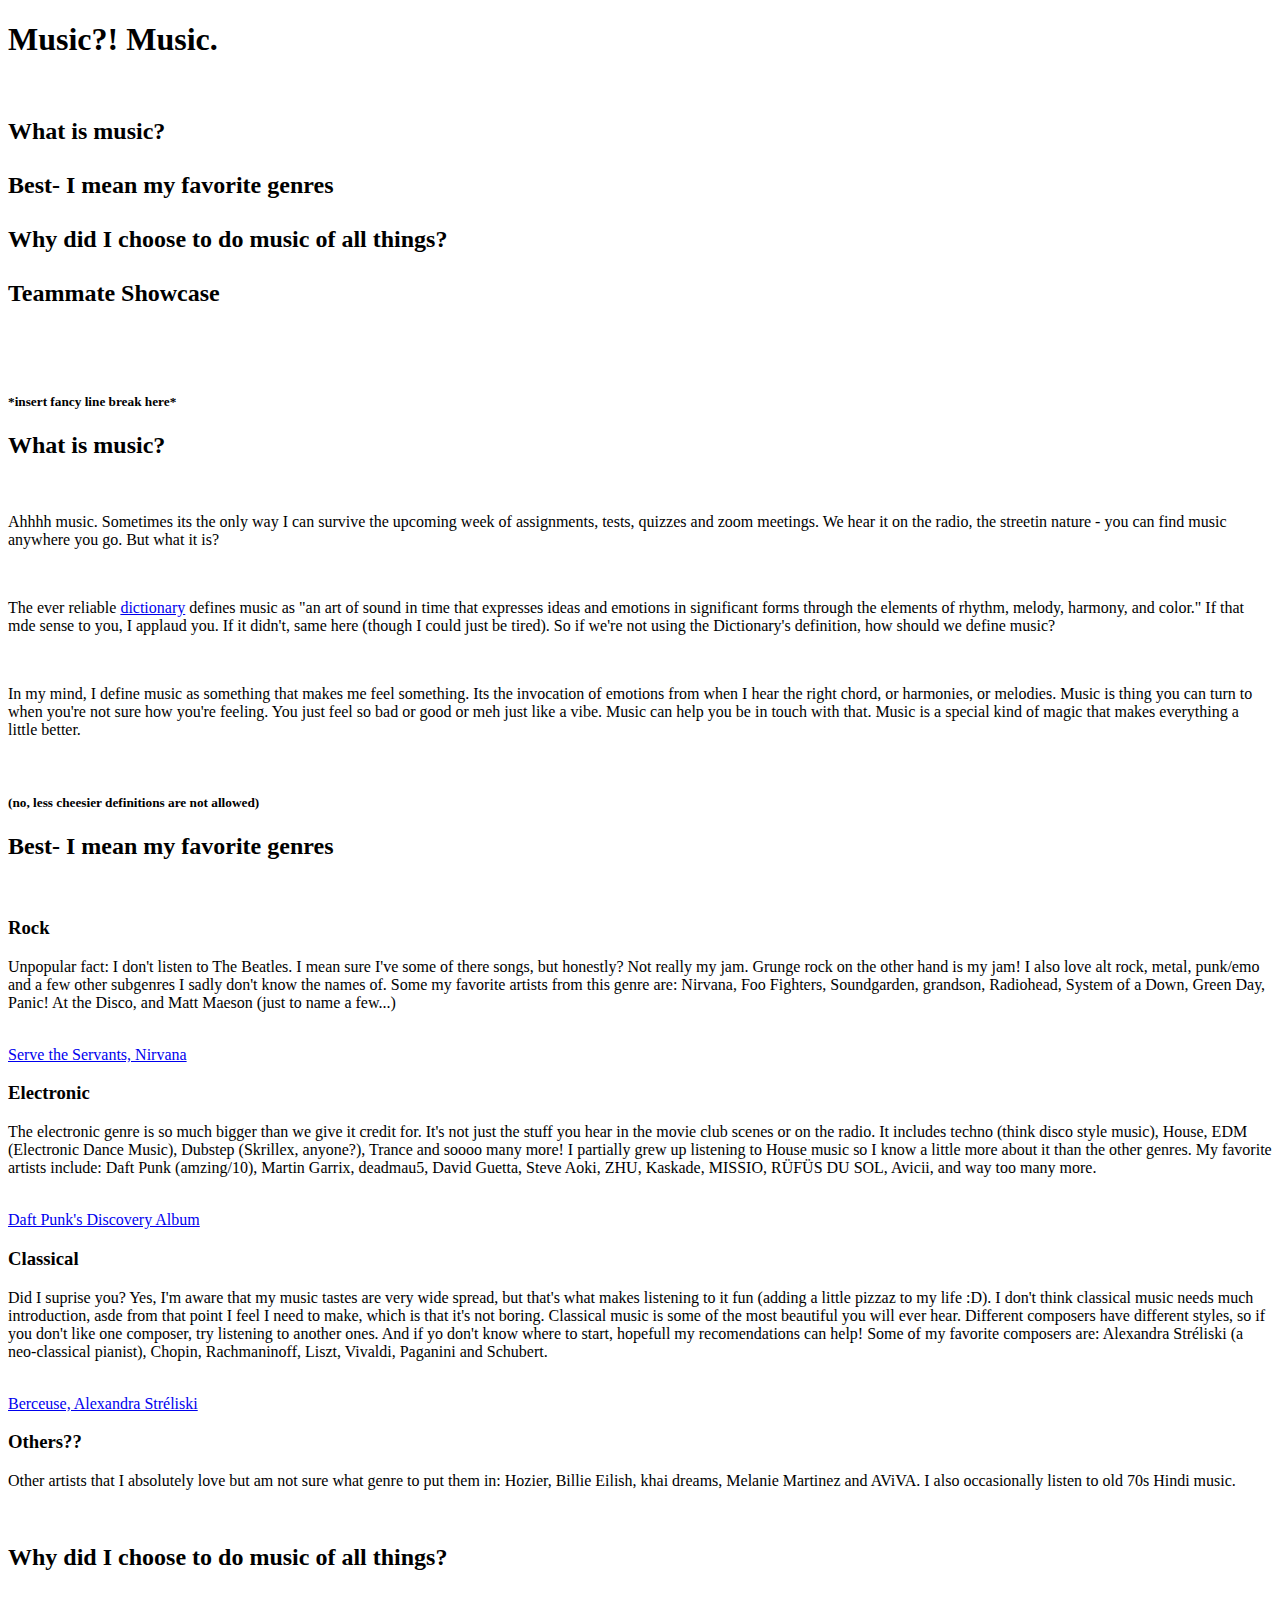
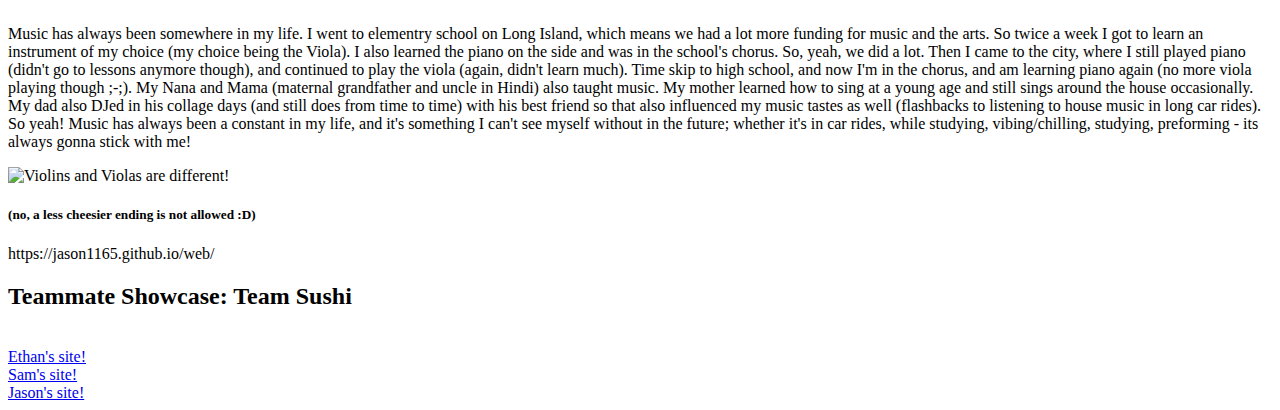
==== index.html @ dd087baa "Update index.html" ====
<!-- 
Anjini Katari
IntroCS pd2 sec2
HW03 -- Thank you for coming to my TED talk
2021-02-09
--> 

<!DOCTYPE html>
<html>
<title> Watson </title> <!-- this changes the browser title bar --> 
<h1> Music?! Music. </h1> <br> 
  
<h2> 
  <li> What is music? <br> <br>   
  <li> Best- I mean my favorite genres <br> <br>
  <li> Why did I choose to do music of all things? <br> <br>   
  <li> Teammate Showcase <br> <br>
</h2> 
    <br> <!-- <br> creates a line break, ne need for an end --> 
  <h5> 
    *insert fancy line break here*
  </h5>
   <h2> What is music? </h2> <br>
      <p> Ahhhh music. Sometimes its the only way I can survive the upcoming week of assignments, 
         tests, quizzes and zoom meetings. We hear it on the radio, the streetin nature - you 
        can find music anywhere you go. But what it is? </p> <br>
      <p> The ever reliable <a href=https://www.dictionary.com/browse/music?s=t> dictionary</a> 
        defines music as "an art of sound in time that expresses
        ideas and emotions in significant forms through the elements of rhythm, melody, harmony,
        and color." If that mde sense to you, I applaud you. If it didn't, same here (though I 
        could just be tired). So if we're not using the Dictionary's definition, how should we
        define music? </p> <br> 
      <p> In my mind, I define music as something that makes me feel something. Its the invocation of
        emotions from when I hear the right chord, or harmonies, or melodies. Music is thing you can
        turn to when you're not sure how you're feeling. You just feel so bad or good or meh just like a
        vibe. Music can help you be in touch with that. Music is a special kind of magic that makes
        everything a little better. </p> <br>
  <h5> 
   (no, less cheesier definitions are not allowed)
  </h5>
  
   <h2> Best- I mean my favorite genres </h2> <br>
      <h3> Rock </h3>
      <p> Unpopular fact: I don't listen to The Beatles. I mean sure I've some of there songs, but honestly?
        Not really my jam. Grunge rock on the other hand is my jam! I also love alt rock, metal, punk/emo and 
        a few other subgenres I sadly don't know the names of. Some my favorite artists from this genre are:
        Nirvana, Foo Fighters, Soundgarden, grandson, Radiohead, System of a Down, Green Day, Panic! At the Disco, 
        and Matt Maeson (just to name a few...) </p> <br> 
        <a href=https://youtu.be/YJft6_5hlGo=t> Serve the Servants, Nirvana</a> <br>
      <h3> Electronic </h3>
      <p> The electronic genre is so much bigger than we give it credit for. It's not just the stuff you hear in 
        the movie club scenes or on the radio. It includes techno (think disco style music), House, EDM (Electronic
        Dance Music), Dubstep (Skrillex, anyone?), Trance and soooo many more! I partially grew up listening to House 
        music so I know a little more about it than the other genres. My favorite artists include: Daft Punk (amzing/10),
        Martin Garrix, deadmau5, David Guetta, Steve Aoki, ZHU, Kaskade, MISSIO, RÜFÜS DU SOL, Avicii, and way too many more. </p> <br>
        <a href=https://www.youtube.com/watch?v=A2VpR8HahKc&list=PLSdoVPM5WnndSQEXRz704yQkKwx76GvPV=t> Daft Punk's Discovery Album</a> <br>
        <h3> Classical </h3>
        <p> Did I suprise you? Yes, I'm aware that my music tastes are very wide spread, but that's what makes listening 
          to it fun (adding a little pizzaz to my life :D). I don't think classical music needs much introduction, asde 
          from that point I feel I need to make, which is that it's not boring. Classical music is some of the most beautiful
          you will ever hear. Different composers have different styles, so if you don't like one composer, try listening to
          another ones. And if yo don't know where to start, hopefull my recomendations can help! Some of my favorite composers 
          are: Alexandra Stréliski (a neo-classical pianist), Chopin, Rachmaninoff, Liszt, Vivaldi, Paganini and Schubert. </p> <br>
        <a href=https://youtu.be/eVi3MOVPxWI=t> Berceuse, Alexandra Stréliski</a> <br>
        <h3> Others?? </h3>
        <p> Other artists that I absolutely love but am not sure what genre to put them in: Hozier, Billie Eilish, khai dreams,
          Melanie Martinez and AViVA. I also occasionally listen to old 70s Hindi music. </p> <br>
          
    <h2> Why did I choose to do music of all things? </h2> <br>
      <p> Music has always been somewhere in my life. I went to elementry school on Long Island, which means we had a lot more 
        funding for music and the arts. So twice a week I got to learn an instrument of my choice (my choice being the Viola). 
        I also learned the piano on the side and was in the school's chorus. So, yeah, we did a lot. Then I came to the city,
        where I still played piano (didn't go to lessons anymore though), and continued to play the viola (again, didn't learn 
        much). Time skip to high school, and now I'm in the chorus, and am learning piano again (no more viola playing though ;-;).
        My Nana and Mama (maternal grandfather and uncle in Hindi) also taught music. My mother learned how to sing at a young age
        and still sings around the house occasionally. My dad also DJed in his collage days (and still does from time to time) with 
        his best friend so that also influenced my music tastes as well (flashbacks to listening to house music in long car rides). <br>
        So yeah! Music has always been a constant in my life, and it's something I can't see myself without in the future; whether 
        it's in car rides, while studying, vibing/chilling, studying, preforming - its always gonna stick with me! </p>
        <img src="https://lessonsinyourhome.net/wp-content/uploads/bigstock-Four-Musical-Instrument-String-46847407.jpg" alt="Violins and Violas are different!">

  <h5> 
   (no, a less cheesier ending is not allowed :D)
  </h5>
https://jason1165.github.io/web/
  <h2> Teammate Showcase: Team Sushi </h2> <br>
    <a href=https://ethan-lin1.github.io/web/index=t> Ethan's site! </a> <br>
    <a href=https://samc5.github.io/web/=t> Sam's site! </a> <br>
    <a href=https://jason1165.github.io/web/=t> Jason's site! </a> <br>
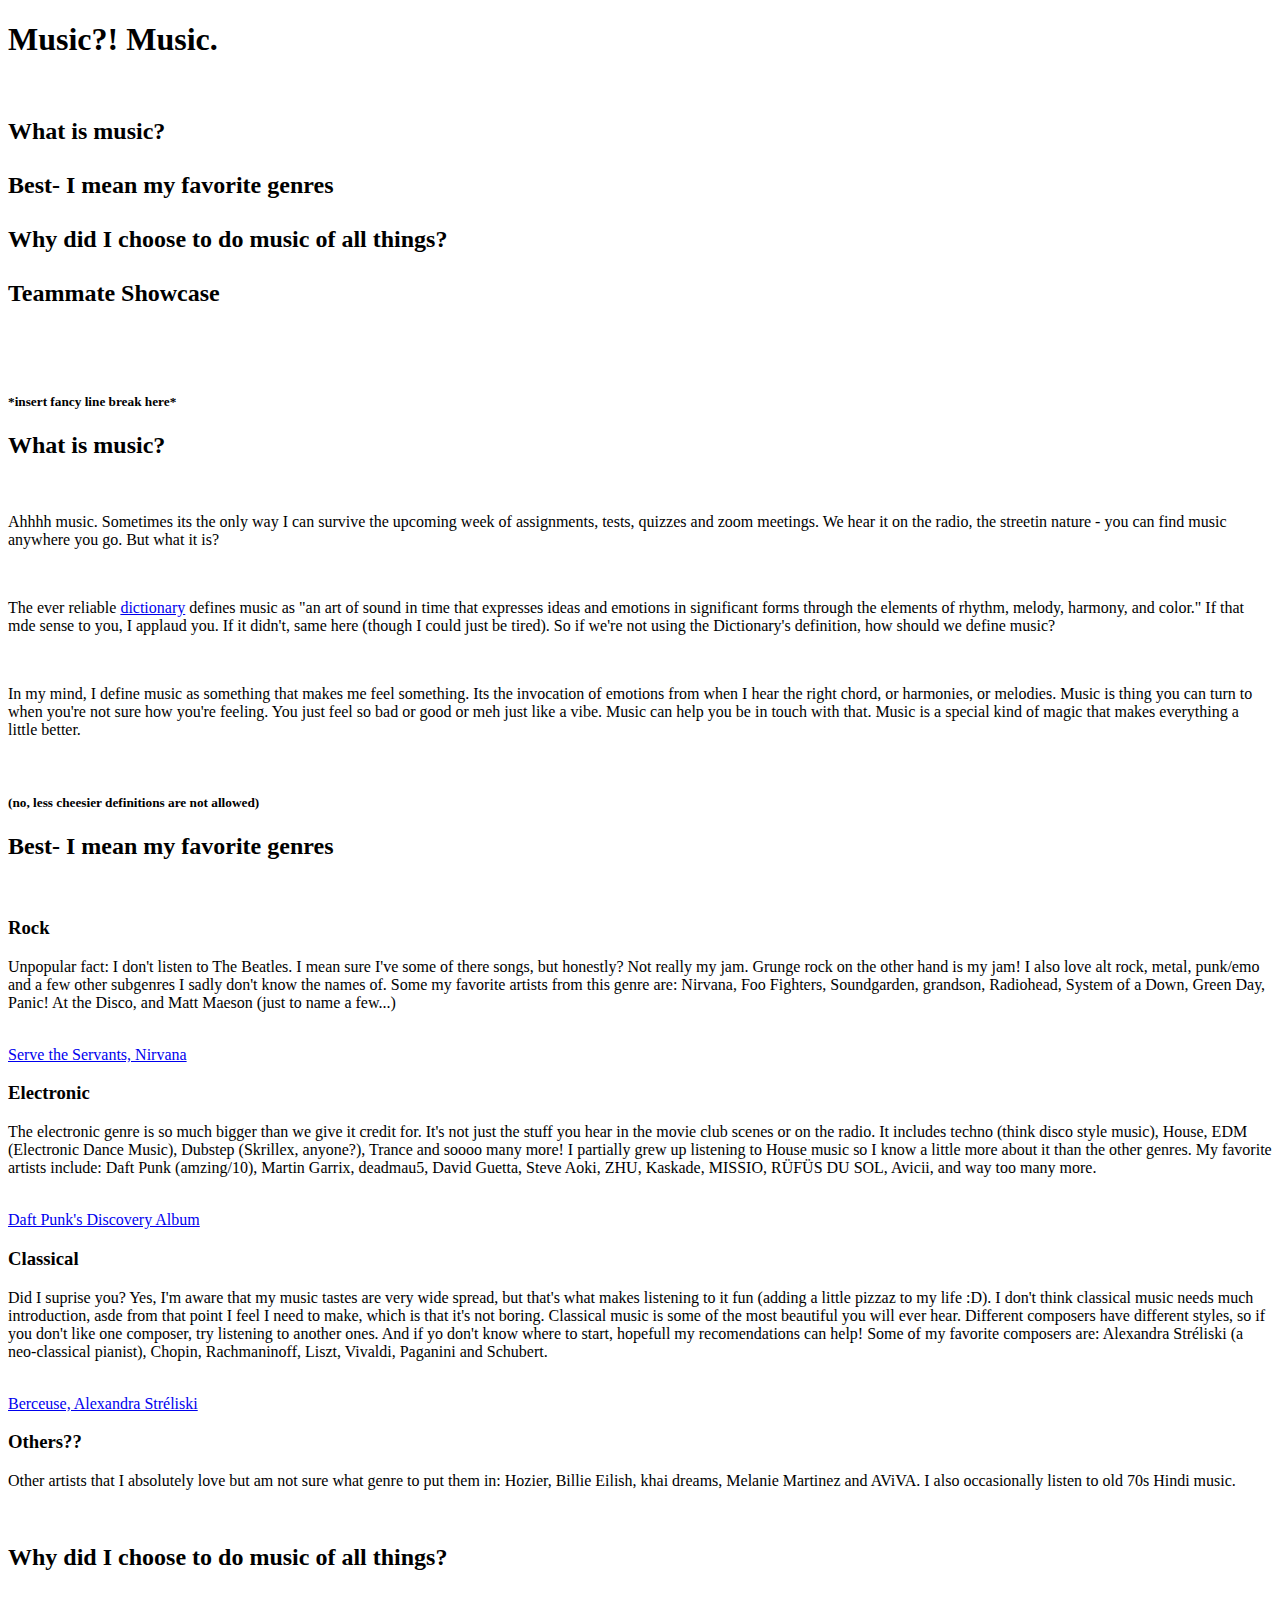
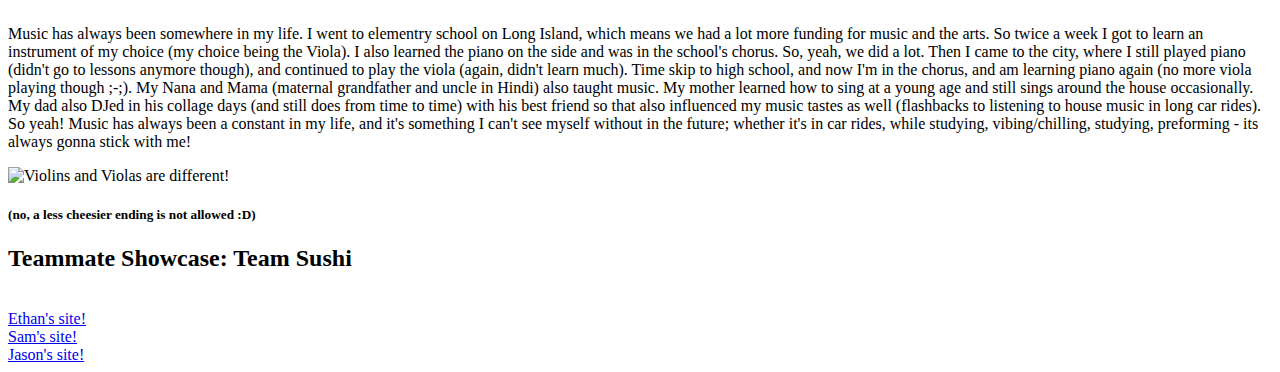
==== commit fcb3a24f: "Update index.html" ====
--- a/index.html
+++ b/index.html
@@ -1,5 +1,5 @@
 <!-- 
-Anjini Katari
+Anjini Katari (worked with Jason)
 IntroCS pd2 sec2
 HW03 -- Thank you for coming to my TED talk
 2021-02-09
@@ -82,7 +82,7 @@
   <h5> 
    (no, a less cheesier ending is not allowed :D)
   </h5>
-https://jason1165.github.io/web/
+
   <h2> Teammate Showcase: Team Sushi </h2> <br>
     <a href=https://ethan-lin1.github.io/web/index=t> Ethan's site! </a> <br>
     <a href=https://samc5.github.io/web/=t> Sam's site! </a> <br>
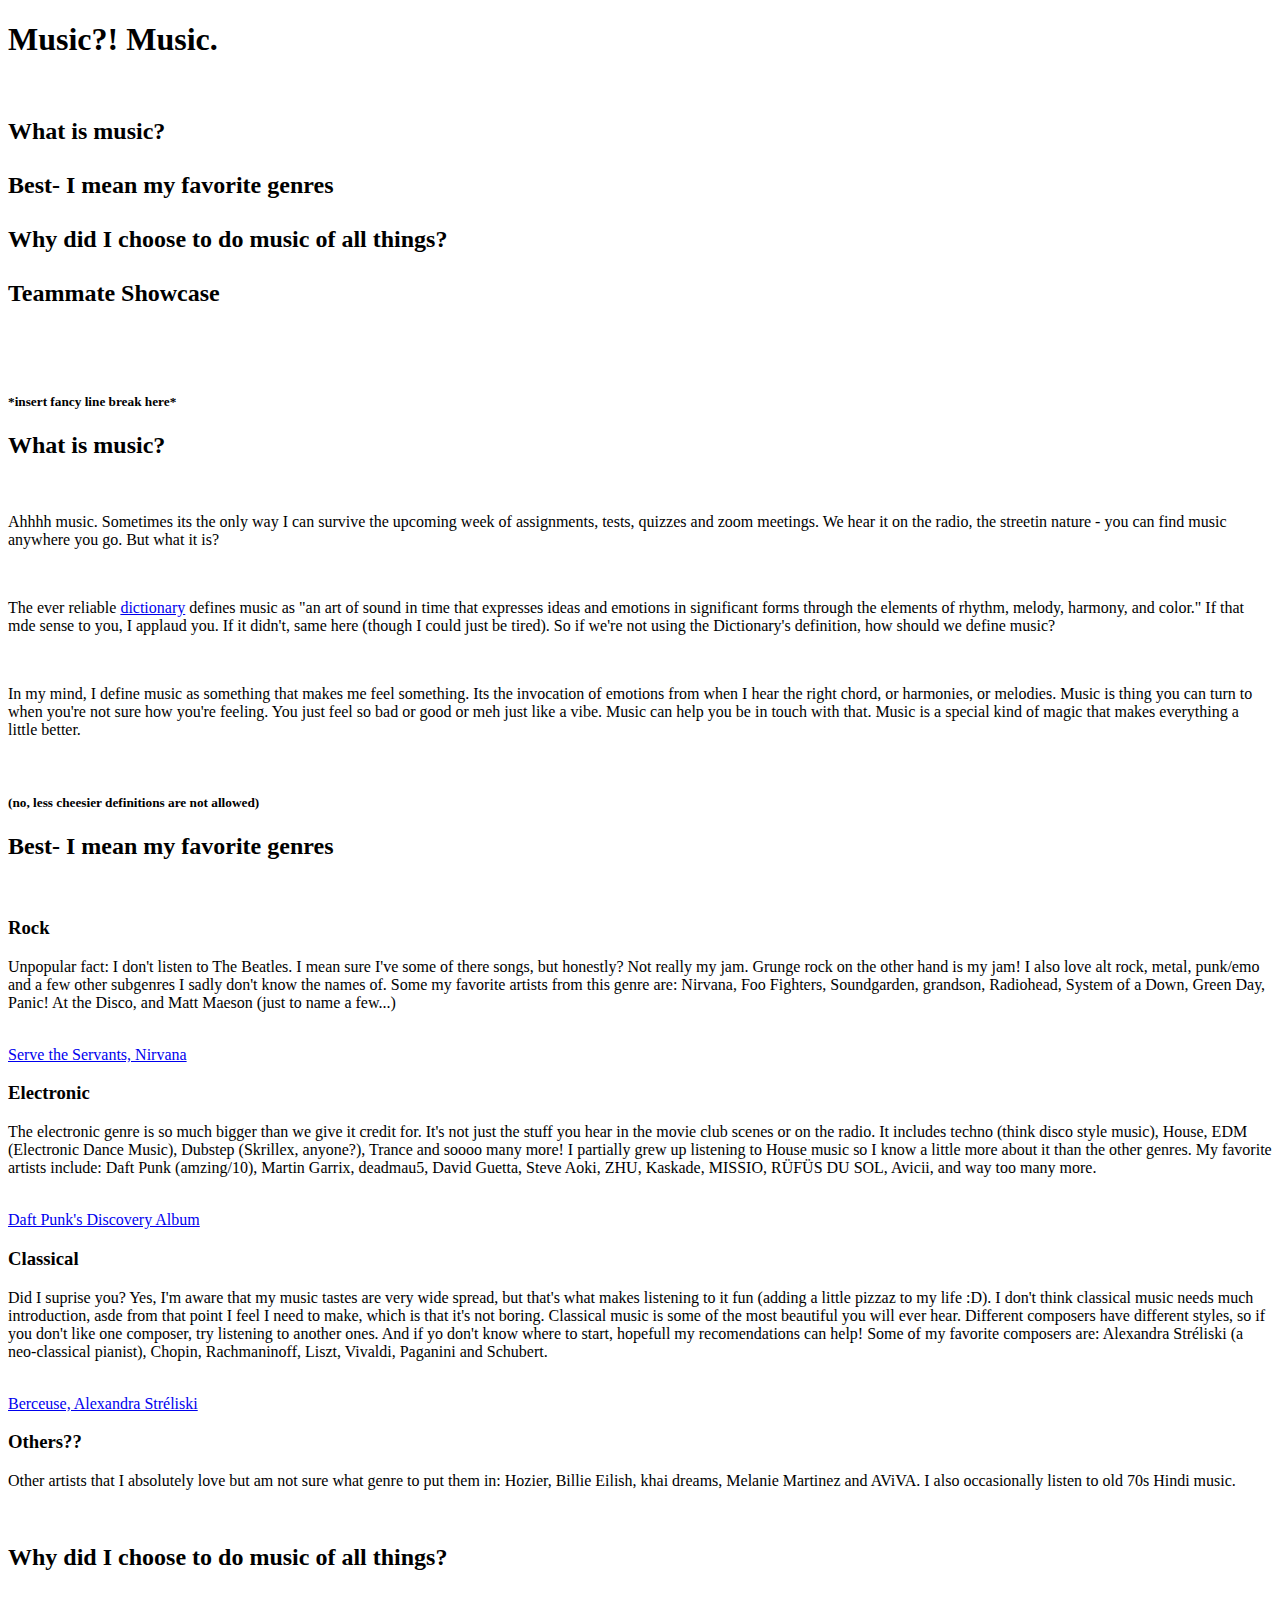
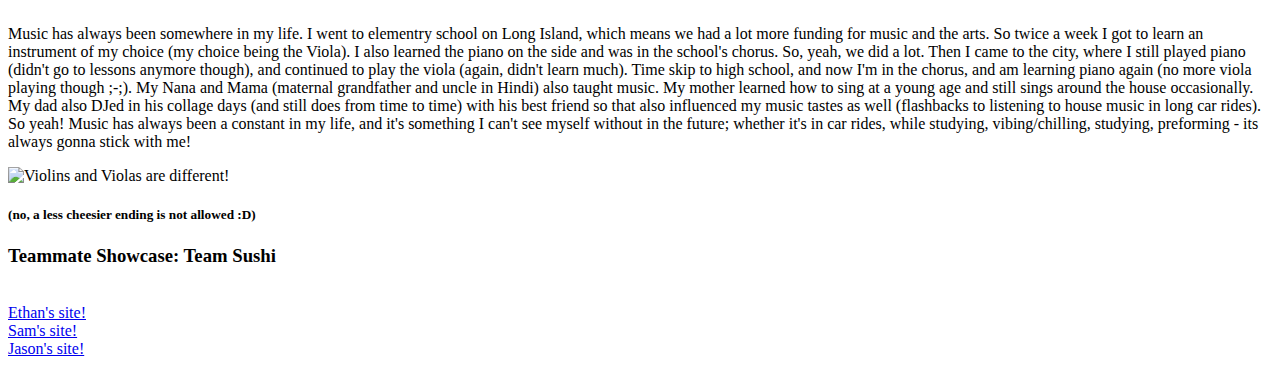
==== commit 57539628: "Update index.html" ====
--- a/index.html
+++ b/index.html
@@ -83,8 +83,8 @@
    (no, a less cheesier ending is not allowed :D)
   </h5>
 
-  <h2> Teammate Showcase: Team Sushi </h2> <br>
-    <a href=https://ethan-lin1.github.io/web/index=t> Ethan's site! </a> <br>
-    <a href=https://samc5.github.io/web/=t> Sam's site! </a> <br>
-    <a href=https://jason1165.github.io/web/=t> Jason's site! </a> <br>
+  <h3> Teammate Showcase: Team Sushi </h3> <br>
+    <a href="https://ethan-lin1.github.io/web/index"> Ethan's site!</a> <br>
+    <a href="https://samc5.github.io/web/"> Sam's site! </a> <br>
+    <a href="https://jason1165.github.io/web/"> Jason's site! </a> <br>
       
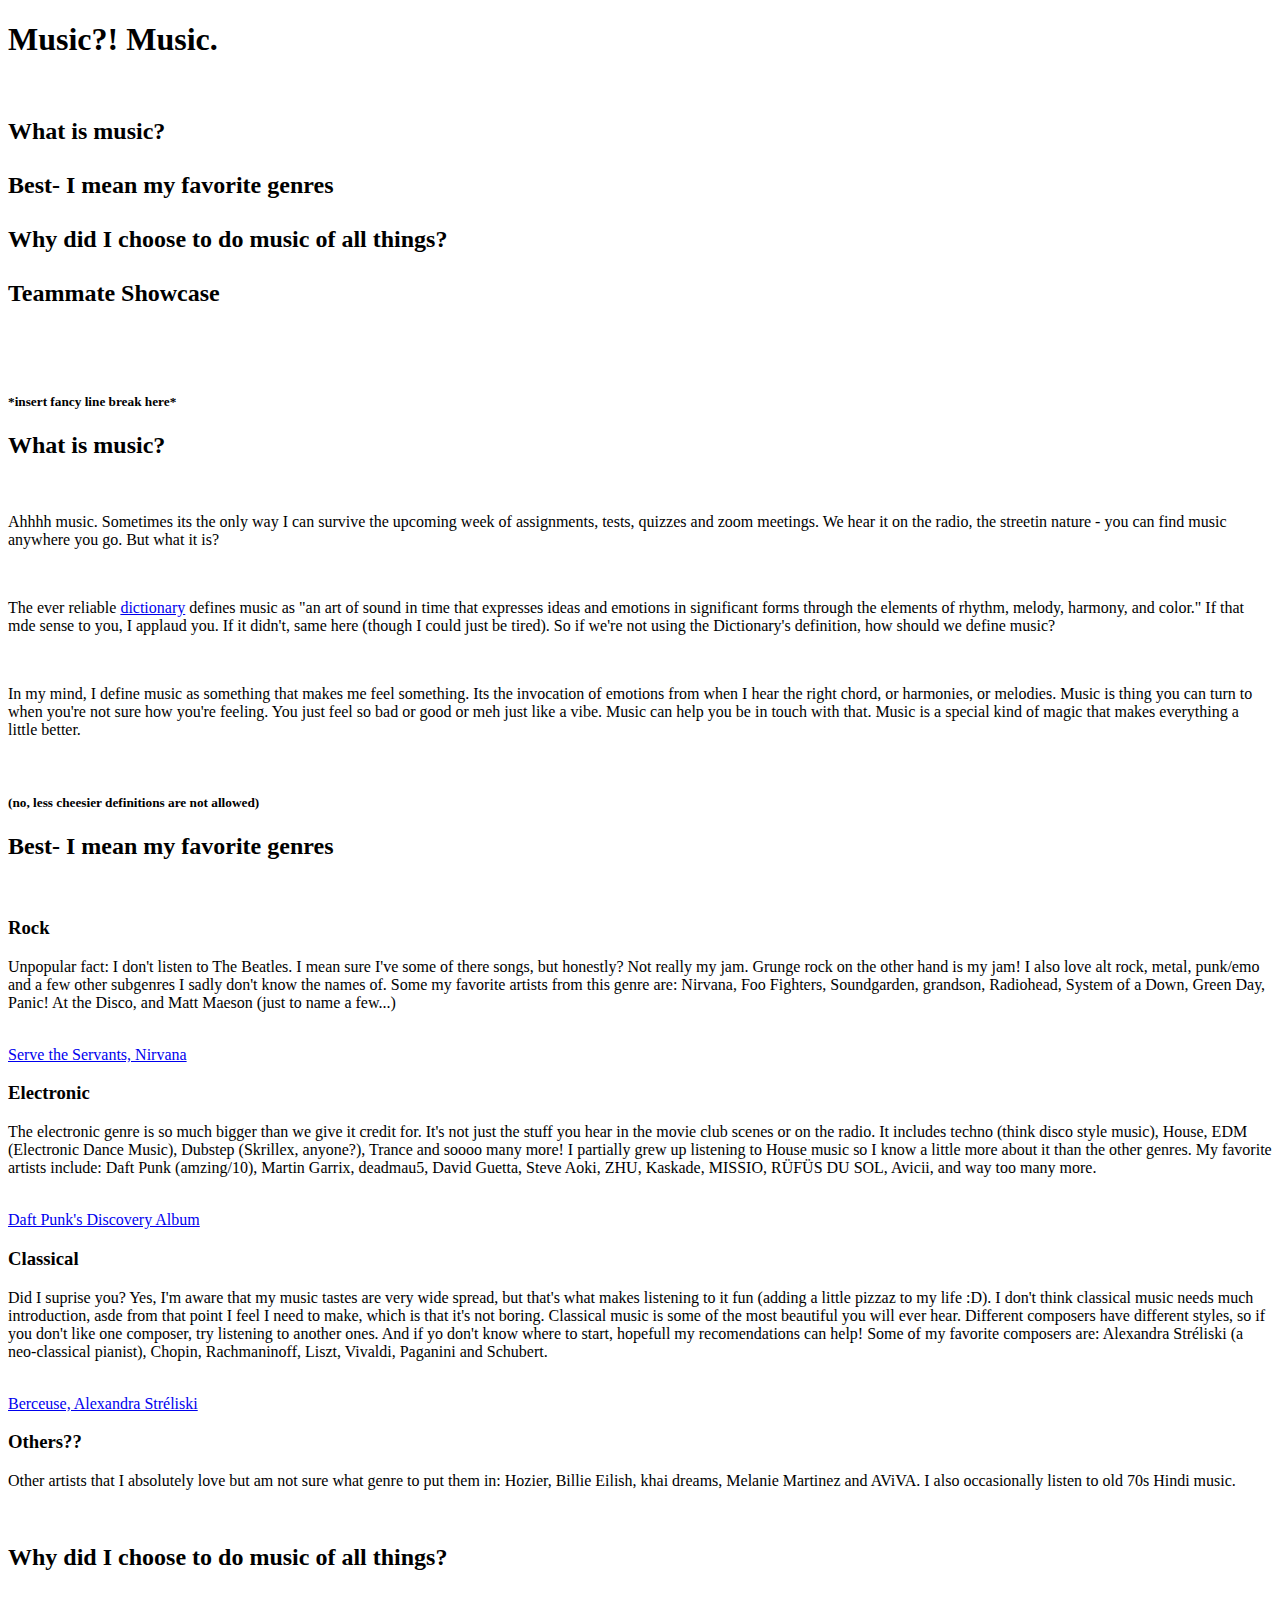
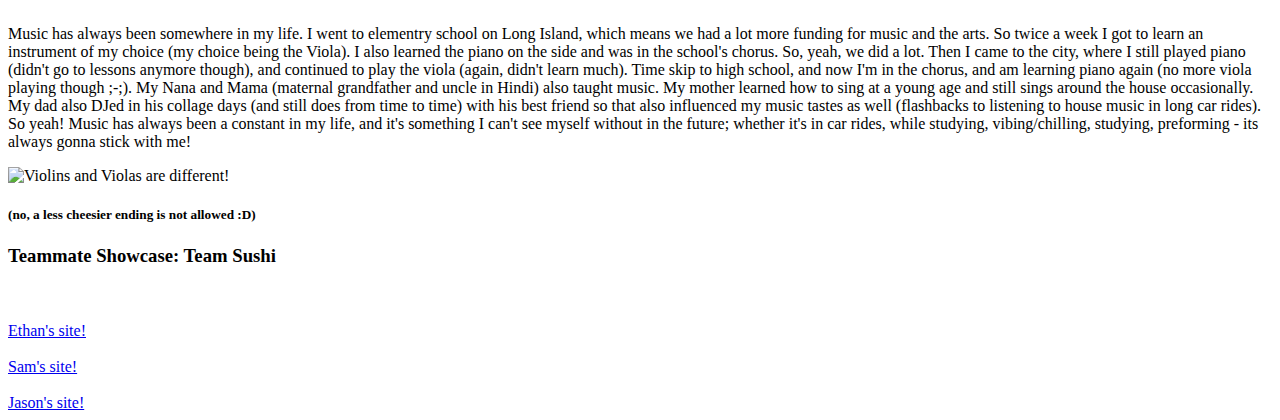
==== commit f9ecefb5: "Update index.html" ====
--- a/index.html
+++ b/index.html
@@ -83,8 +83,8 @@
    (no, a less cheesier ending is not allowed :D)
   </h5>
 
-  <h3> Teammate Showcase: Team Sushi </h3> <br>
-    <a href="https://ethan-lin1.github.io/web/index"> Ethan's site!</a> <br>
-    <a href="https://samc5.github.io/web/"> Sam's site! </a> <br>
+  <h3> Teammate Showcase: Team Sushi </h3> <br> <br>
+    <a href="https://ethan-lin1.github.io/web/index"> Ethan's site!</a> <br> <br>
+    <a href="https://samc5.github.io/web/"> Sam's site! </a> <br> <br>
     <a href="https://jason1165.github.io/web/"> Jason's site! </a> <br>
       
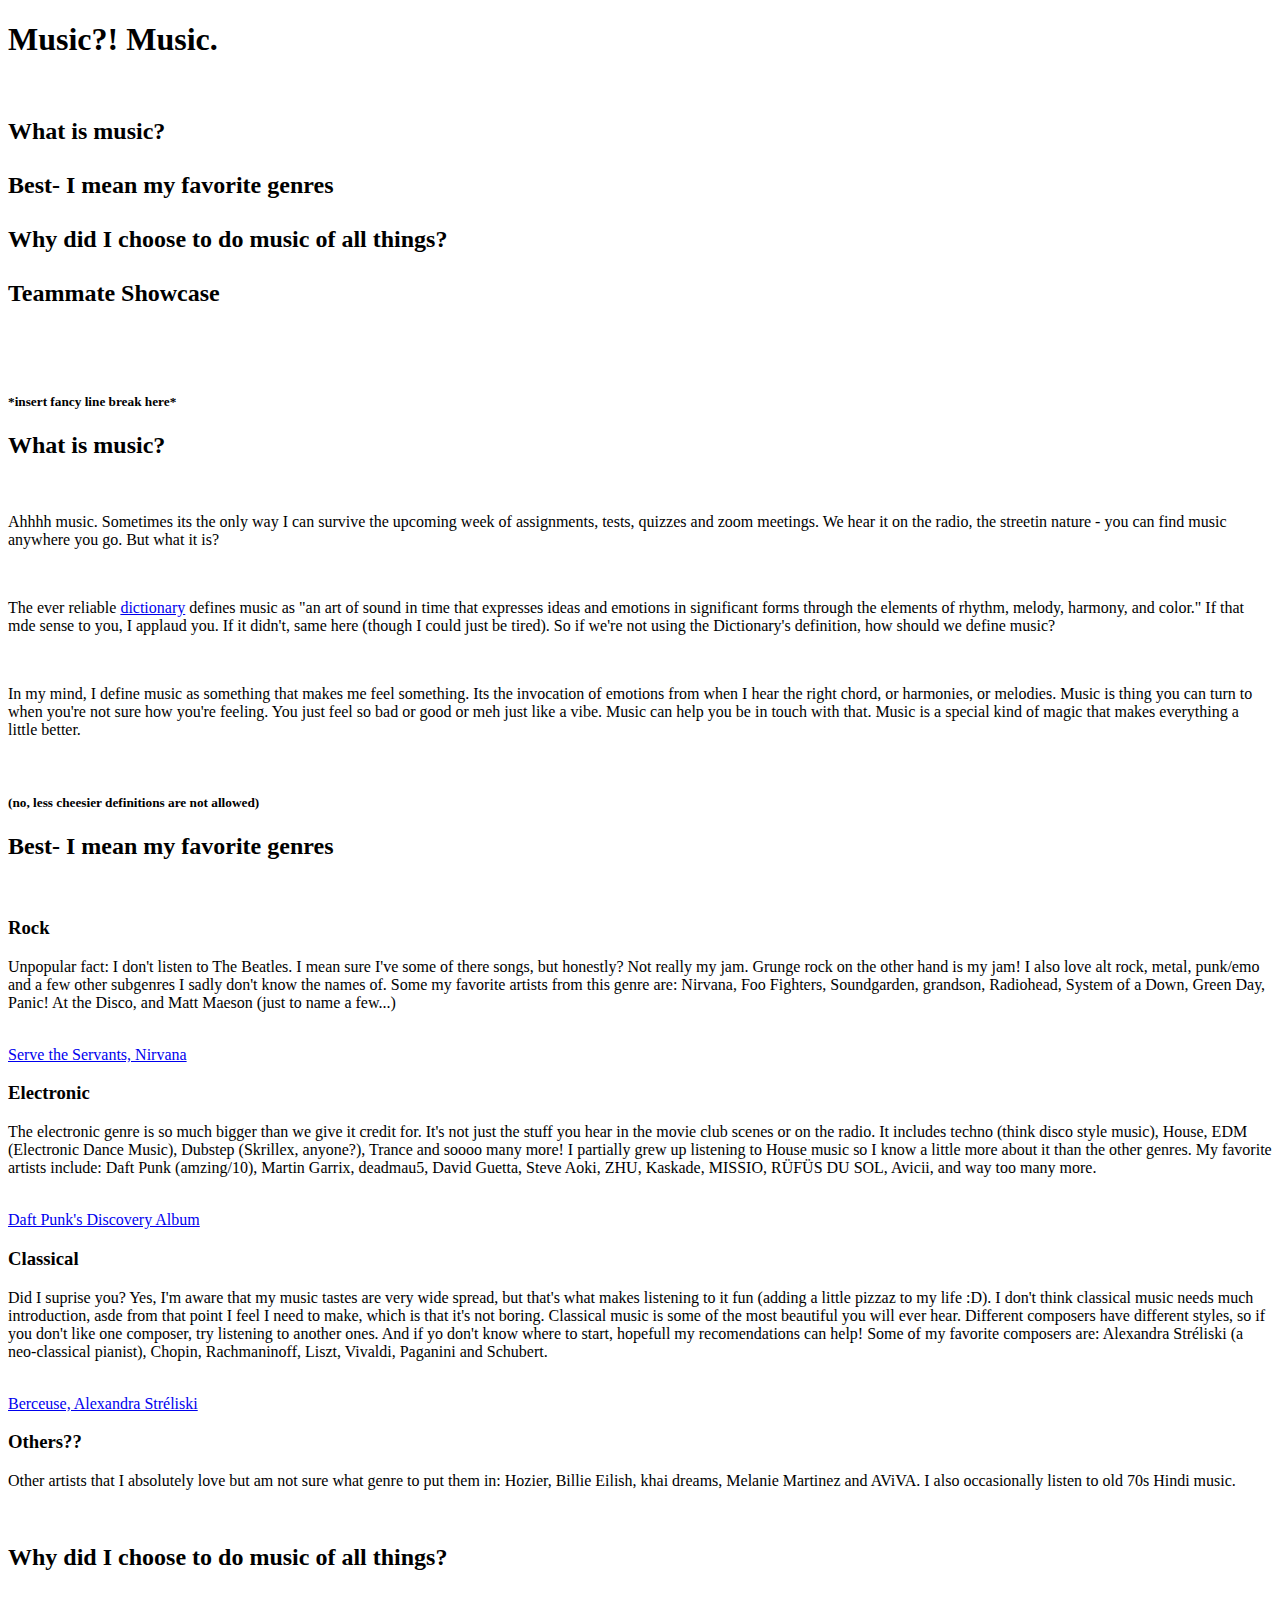
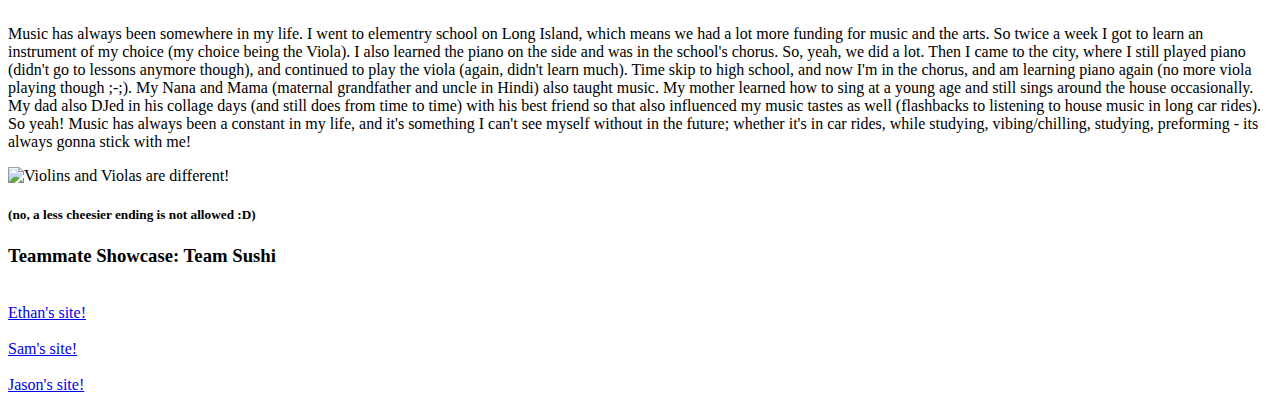
==== commit ac1bceb9: "Update index.html" ====
--- a/index.html
+++ b/index.html
@@ -24,7 +24,7 @@
       <p> Ahhhh music. Sometimes its the only way I can survive the upcoming week of assignments, 
          tests, quizzes and zoom meetings. We hear it on the radio, the streetin nature - you 
         can find music anywhere you go. But what it is? </p> <br>
-      <p> The ever reliable <a href=https://www.dictionary.com/browse/music?s=t> dictionary</a> 
+      <p> The ever reliable <a href=https://www.dictionary.com/browse/music?s=t> dictionary</a>  <!-- format for link: <a href=ENTERLINKHERE=t> dictionary</a> | <a> is the code for link--> 
         defines music as "an art of sound in time that expresses
         ideas and emotions in significant forms through the elements of rhythm, melody, harmony,
         and color." If that mde sense to you, I applaud you. If it didn't, same here (though I 
@@ -36,7 +36,7 @@
         vibe. Music can help you be in touch with that. Music is a special kind of magic that makes
         everything a little better. </p> <br>
   <h5> 
-   (no, less cheesier definitions are not allowed)
+   (no, less cheesier definitions are not allowed) <!-- small note --> 
   </h5>
   
    <h2> Best- I mean my favorite genres </h2> <br>
@@ -46,14 +46,14 @@
         a few other subgenres I sadly don't know the names of. Some my favorite artists from this genre are:
         Nirvana, Foo Fighters, Soundgarden, grandson, Radiohead, System of a Down, Green Day, Panic! At the Disco, 
         and Matt Maeson (just to name a few...) </p> <br> 
-        <a href=https://youtu.be/YJft6_5hlGo=t> Serve the Servants, Nirvana</a> <br>
+        <a href=https://youtu.be/YJft6_5hlGo=t> Serve the Servants, Nirvana</a> <br> <!-- Nirvana --> 
       <h3> Electronic </h3>
       <p> The electronic genre is so much bigger than we give it credit for. It's not just the stuff you hear in 
         the movie club scenes or on the radio. It includes techno (think disco style music), House, EDM (Electronic
         Dance Music), Dubstep (Skrillex, anyone?), Trance and soooo many more! I partially grew up listening to House 
         music so I know a little more about it than the other genres. My favorite artists include: Daft Punk (amzing/10),
         Martin Garrix, deadmau5, David Guetta, Steve Aoki, ZHU, Kaskade, MISSIO, RÜFÜS DU SOL, Avicii, and way too many more. </p> <br>
-        <a href=https://www.youtube.com/watch?v=A2VpR8HahKc&list=PLSdoVPM5WnndSQEXRz704yQkKwx76GvPV=t> Daft Punk's Discovery Album</a> <br>
+        <a href=https://www.youtube.com/watch?v=A2VpR8HahKc&list=PLSdoVPM5WnndSQEXRz704yQkKwx76GvPV=t> Daft Punk's Discovery Album</a> <br> <!-- Daft Punk -->
         <h3> Classical </h3>
         <p> Did I suprise you? Yes, I'm aware that my music tastes are very wide spread, but that's what makes listening 
           to it fun (adding a little pizzaz to my life :D). I don't think classical music needs much introduction, asde 
@@ -61,7 +61,7 @@
           you will ever hear. Different composers have different styles, so if you don't like one composer, try listening to
           another ones. And if yo don't know where to start, hopefull my recomendations can help! Some of my favorite composers 
           are: Alexandra Stréliski (a neo-classical pianist), Chopin, Rachmaninoff, Liszt, Vivaldi, Paganini and Schubert. </p> <br>
-        <a href=https://youtu.be/eVi3MOVPxWI=t> Berceuse, Alexandra Stréliski</a> <br>
+        <a href=https://youtu.be/eVi3MOVPxWI=t> Berceuse, Alexandra Stréliski</a> <br> <!-- piano -->
         <h3> Others?? </h3>
         <p> Other artists that I absolutely love but am not sure what genre to put them in: Hozier, Billie Eilish, khai dreams,
           Melanie Martinez and AViVA. I also occasionally listen to old 70s Hindi music. </p> <br>
@@ -77,13 +77,14 @@
         his best friend so that also influenced my music tastes as well (flashbacks to listening to house music in long car rides). <br>
         So yeah! Music has always been a constant in my life, and it's something I can't see myself without in the future; whether 
         it's in car rides, while studying, vibing/chilling, studying, preforming - its always gonna stick with me! </p>
-        <img src="https://lessonsinyourhome.net/wp-content/uploads/bigstock-Four-Musical-Instrument-String-46847407.jpg" alt="Violins and Violas are different!">
+        <img src="https://lessonsinyourhome.net/wp-content/uploads/bigstock-Four-Musical-Instrument-String-46847407.jpg" alt="Violins and Violas are different!"> 
+                <!-- copy IMAGE ADDRESS and make sure to keep the quotation marks -->
 
   <h5> 
-   (no, a less cheesier ending is not allowed :D)
+   (no, a less cheesier ending is not allowed :D) <!-- another small note -->
   </h5>
 
-  <h3> Teammate Showcase: Team Sushi </h3> <br> <br>
+  <h3> Teammate Showcase: Team Sushi </h3> <br> <!-- check to see if links work? Side Note: the links don't work for me on the site, but they work for Ethan -->
     <a href="https://ethan-lin1.github.io/web/index"> Ethan's site!</a> <br> <br>
     <a href="https://samc5.github.io/web/"> Sam's site! </a> <br> <br>
     <a href="https://jason1165.github.io/web/"> Jason's site! </a> <br>
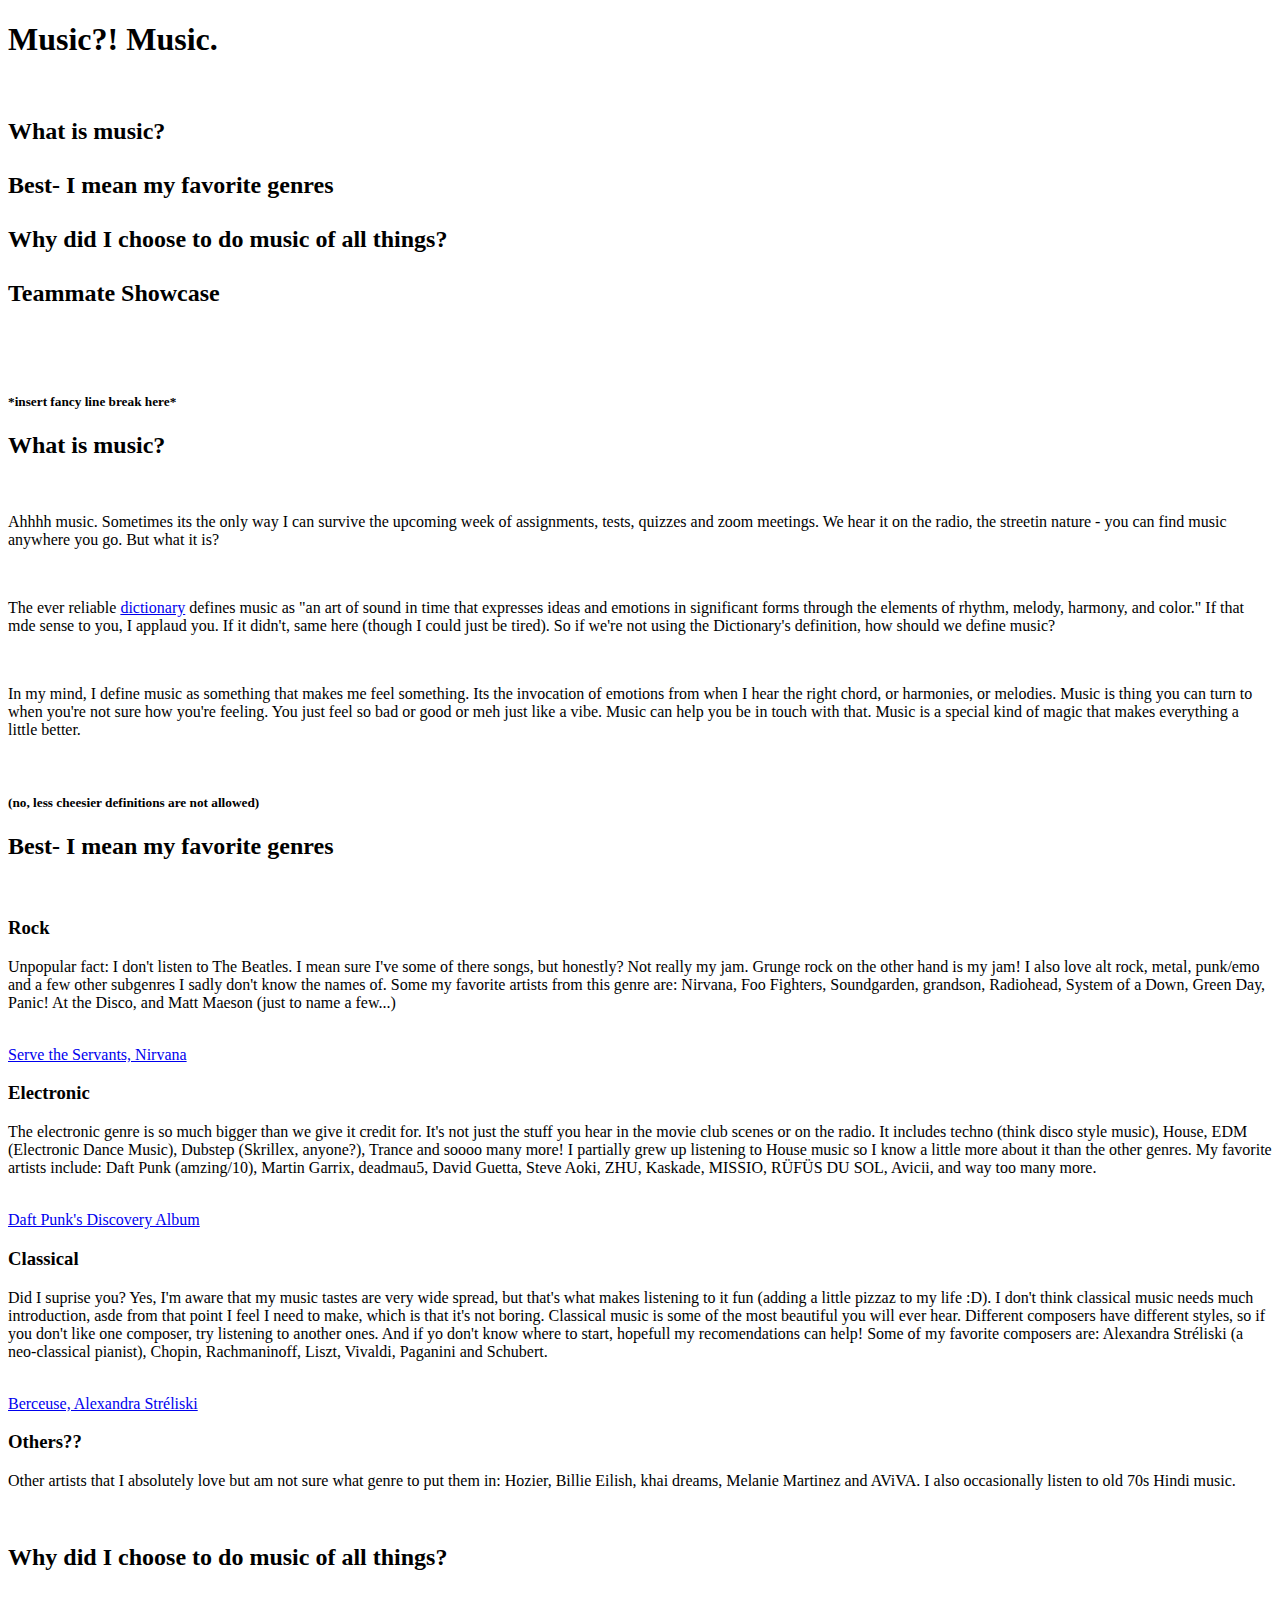
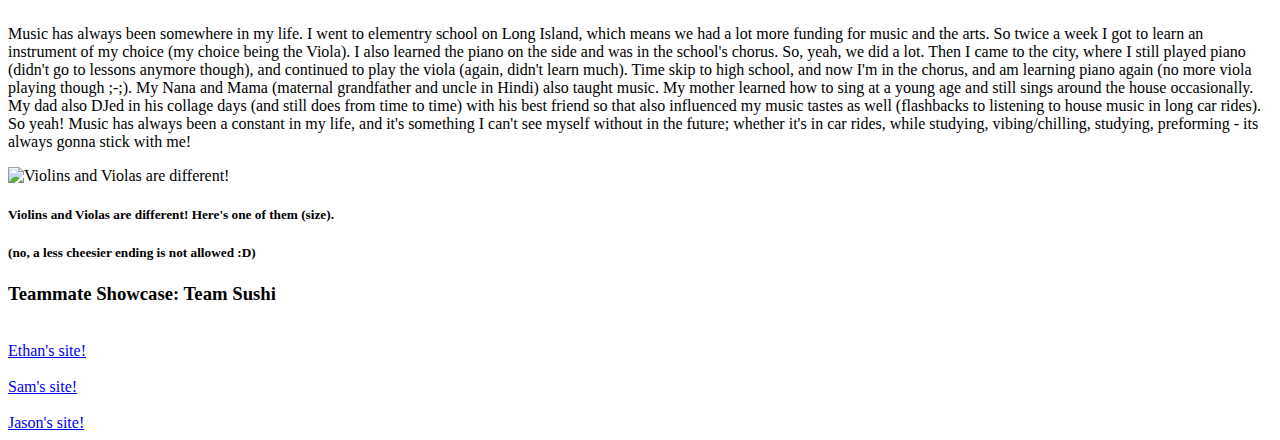
==== commit b2d8c96e: "Update index.html" ====
--- a/index.html
+++ b/index.html
@@ -1,5 +1,5 @@
 <!-- 
-Anjini Katari (worked with Jason)
+Team Sushi (Anjini, Ethan, Sam C, Jason)
 IntroCS pd2 sec2
 HW03 -- Thank you for coming to my TED talk
 2021-02-09
@@ -79,6 +79,7 @@
         it's in car rides, while studying, vibing/chilling, studying, preforming - its always gonna stick with me! </p>
         <img src="https://lessonsinyourhome.net/wp-content/uploads/bigstock-Four-Musical-Instrument-String-46847407.jpg" alt="Violins and Violas are different!"> 
                 <!-- copy IMAGE ADDRESS and make sure to keep the quotation marks -->
+        <h5> Violins and Violas are different! Here's one of them (size).
 
   <h5> 
    (no, a less cheesier ending is not allowed :D) <!-- another small note -->
